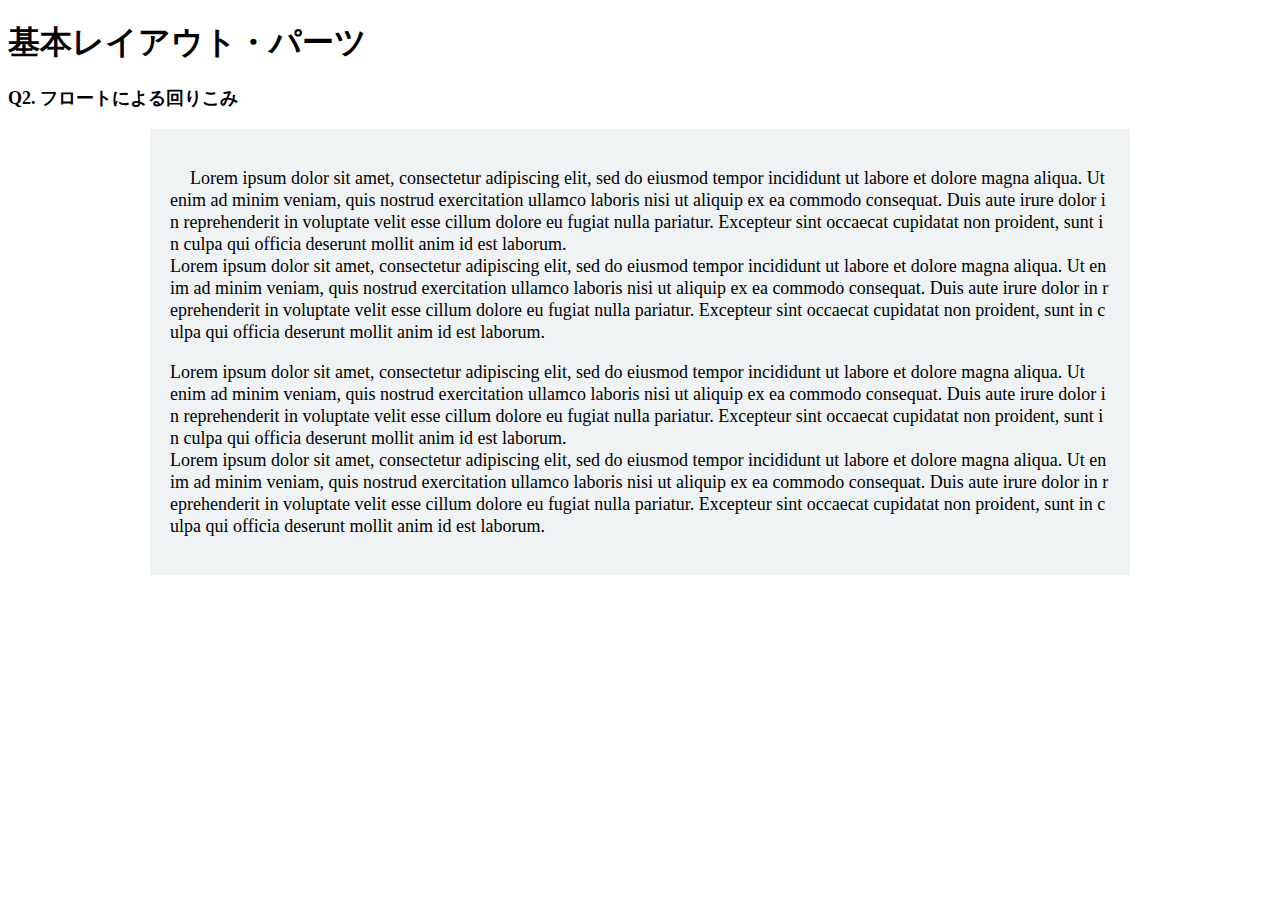
==== layout_parts/q2/index.html @ be57c18e "レイアウトパーツ完了です" ====
<!DOCTYPE html>
<html>
<head>
    <meta charset="utf-8">
    <meta http-equiv="X-UA-Compatible" content="IE=edge">
    <meta name="viewport" content="width=device-width, initial-scale=1.0, maximum-scale=1.0, user-scalable=no">
    <meta name="format-detection" content="telephone=no">
    <title>基本レイアウト・パーツ</title>
    <link rel="stylesheet" href="http://gizumo-inc.github.io/sample/front-lesson/layout-parts/assets/css/reset.css">
    <link rel="stylesheet" href="http://gizumo-inc.github.io/sample/front-lesson/layout-parts/assets/css/base.css">
    <link rel="stylesheet" href="../assets/css/base.css">
    <link rel="stylesheet" href="css/style.css">
</head>
<body>

<div class="wrapper">
    <h1 class="title">基本レイアウト・パーツ</h1>

    <div class="box">
        <h2 class="headline">
            <p class="headline__txt">Q2. フロートによる回りこみ</p>
        </h2>
        <!--
        floatは要素を横並びにするという役割を持ったプロパティですが、文字を回り込ませることができるプロパティでもあります。
        その機能を使って文字列の中に画像をまぜてきれいなレイアウトを作ることができます。
        このレイアウトはボックスで言うと、1つの大きなボックスの中に2つのボックスが縦に並んでいる状態です。文字がずっと続いているのでボックスは1つしかないと思われがちですが、2つのボックスで作っているのでそこを意識してみてください。

        画像はimgタグを使って出力します。使う画像は以下の2つです。
        1つ目の画像： "http://gizumo-inc.github.io/sample/front-lesson/layout-parts/assets/img/q2/thumb_1.jpg"
        2つ目の画像： "http://gizumo-inc.github.io/sample/front-lesson/layout-parts/assets/img/q2/thumb_2.jpg"

        ■この問題で使う大事なプロパティ
        ・margin
        ・float
        -->
        <!-- 回答はここに書いてね -->

        <div class="container">
          <div class="top__box">
            <img src="http://gizumo-inc.github.io/sample/front-lesson/layout-parts/assets/img/q2/thumb_1.jpg" alt="">
            <p>Lorem ipsum dolor sit amet, consectetur adipiscing elit, sed do eiusmod tempor incididunt ut labore et dolore magna aliqua. Ut enim ad minim veniam, quis nostrud exercitation ullamco laboris nisi ut aliquip ex ea commodo consequat. Duis aute irure dolor in reprehenderit in voluptate velit esse cillum dolore eu fugiat nulla pariatur. Excepteur sint occaecat cupidatat non proident, sunt in culpa qui officia deserunt mollit anim id est laborum.</br>
            Lorem ipsum dolor sit amet, consectetur adipiscing elit, sed do eiusmod tempor incididunt ut labore et dolore magna aliqua. Ut enim ad minim veniam, quis nostrud exercitation ullamco laboris nisi ut aliquip ex ea commodo consequat. Duis aute irure dolor in reprehenderit in voluptate velit esse cillum dolore eu fugiat nulla pariatur. Excepteur sint occaecat cupidatat non proident, sunt in culpa qui officia deserunt mollit anim id est laborum.
            </p>
          </div>
          <div class="bottom__box">
            <img src="http://gizumo-inc.github.io/sample/front-lesson/layout-parts/assets/img/q2/thumb_2.jpg" alt="">
            <p>Lorem ipsum dolor sit amet, consectetur adipiscing elit, sed do eiusmod tempor incididunt ut labore et dolore magna aliqua. Ut enim ad minim veniam, quis nostrud exercitation ullamco laboris nisi ut aliquip ex ea commodo consequat. Duis aute irure dolor in reprehenderit in voluptate velit esse cillum dolore eu fugiat nulla pariatur. Excepteur sint occaecat cupidatat non proident, sunt in culpa qui officia deserunt mollit anim id est laborum.</br>
            Lorem ipsum dolor sit amet, consectetur adipiscing elit, sed do eiusmod tempor incididunt ut labore et dolore magna aliqua. Ut enim ad minim veniam, quis nostrud exercitation ullamco laboris nisi ut aliquip ex ea commodo consequat. Duis aute irure dolor in reprehenderit in voluptate velit esse cillum dolore eu fugiat nulla pariatur. Excepteur sint occaecat cupidatat non proident, sunt in culpa qui officia deserunt mollit anim id est laborum.
            </p>
          </div>
        </div>







        <!-- 回答はここに書いてね -->
    </div>
</div>

</body>
</html>
---- layout_parts/q2/css/style.css ----
@charset "UTF-8";

/* 回答はここに書いてね */




.container {
  width: 940px;
  background: #eff3f4;
  margin: 0 auto;
  padding: 20px;
}

.top__box img {
  float: left;
  padding-right: 20px;
  padding-bottom: 10px;
}
p {
  word-break:break-all;
  font-size: 18px;
  line-height: 22px;
}
.bottom__box img {
  float: right;
  padding-left: 20px;
  padding-bottom: 10px;
}




/* 回答はここに書いてね */
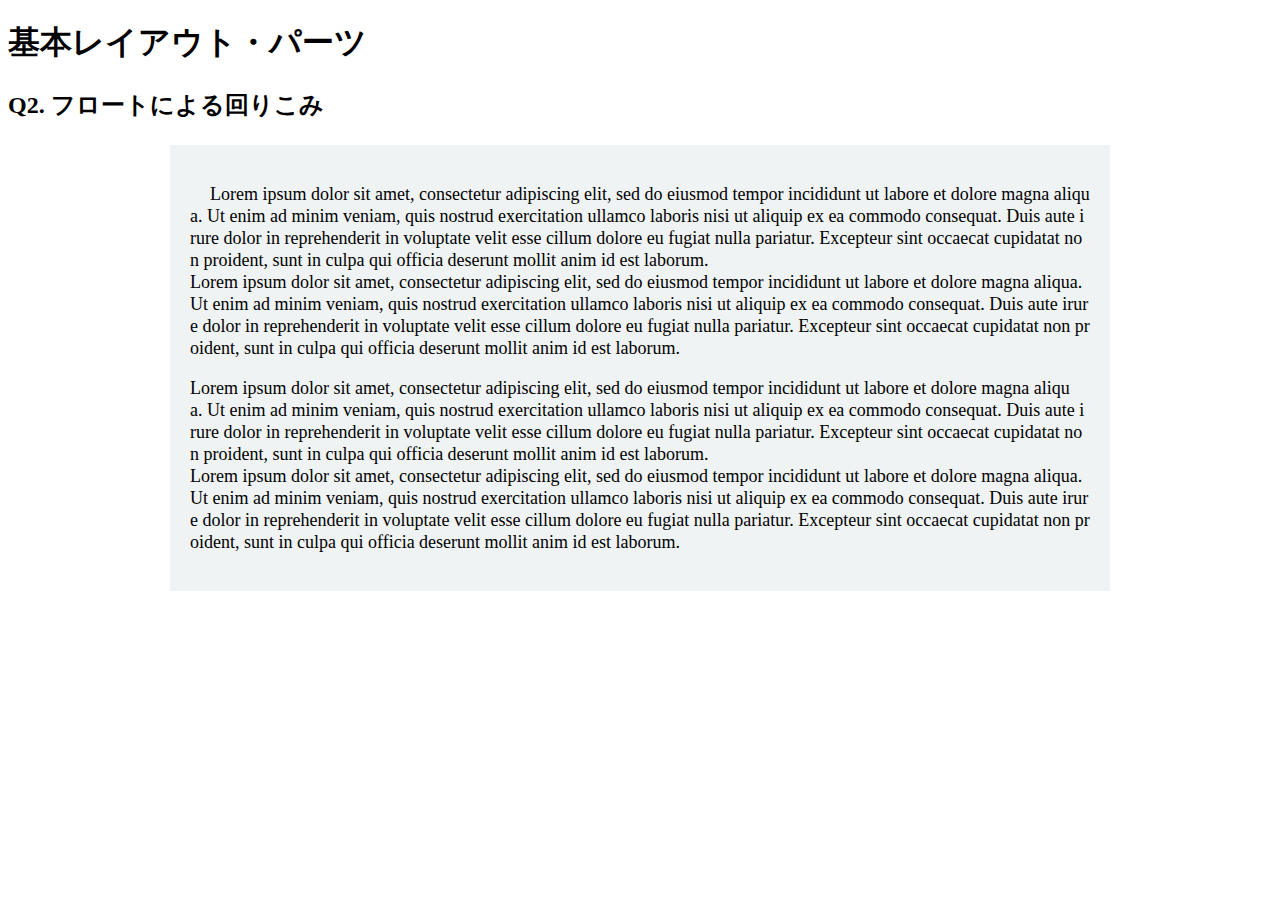
==== commit 02af4076: "指摘箇所修正。" ====
--- a/layout_parts/q2/index.html
+++ b/layout_parts/q2/index.html
@@ -1,64 +1,56 @@
 <!DOCTYPE html>
 <html>
-<head>
+  <head>
     <meta charset="utf-8">
     <meta http-equiv="X-UA-Compatible" content="IE=edge">
     <meta name="viewport" content="width=device-width, initial-scale=1.0, maximum-scale=1.0, user-scalable=no">
     <meta name="format-detection" content="telephone=no">
     <title>基本レイアウト・パーツ</title>
-    <link rel="stylesheet" href="http://gizumo-inc.github.io/sample/front-lesson/layout-parts/assets/css/reset.css">
-    <link rel="stylesheet" href="http://gizumo-inc.github.io/sample/front-lesson/layout-parts/assets/css/base.css">
-    <link rel="stylesheet" href="../assets/css/base.css">
+    <link rel="stylesheet" href="http://gizumo-inc.github.io/sample/front-lesson/layout_parts_new/assets/css/reset.css">
+    <link rel="stylesheet" href="http://gizumo-inc.github.io/sample/front-lesson/layout_parts_new/assets/css/base.css">
     <link rel="stylesheet" href="css/style.css">
-</head>
-<body>
+  </head>
+  <body>
+    <div class="wrapper">
+      <h1 class="title">基本レイアウト・パーツ</h1>
+      <h2 class="headline">
+        <p class="headline__text">Q2. フロートによる回りこみ</p>
+      </h2>
+      <div class="box">
+        <!--
+             floatは要素を横並びにするという役割を持ったプロパティですが、文字を回り込ませることができるプロパティでもあります。
+             その機能を使って文字列の中に画像をまぜてきれいなレイアウトを作ることができます。
+             このレイアウトはボックスで言うと、1つの大きなボックスの中に2つのボックスが縦に並んでいる状態です。文字がずっと続いているのでボックスは1つしかないと思われがちですが、2つのボックスで作っているのでそこを意識してみてください。
 
-<div class="wrapper">
-    <h1 class="title">基本レイアウト・パーツ</h1>
+             画像はimgタグを使って出力します。使う画像は以下の2つです。
+             1つ目の画像： "http://gizumo-inc.github.io/sample/front-lesson/layout_parts_new/assets/img/q2/thumb_1.jpg"
+             2つ目の画像： "http://gizumo-inc.github.io/sample/front-lesson/layout_parts_new/assets/img/q2/thumb_2.jpg"
 
-    <div class="box">
-        <h2 class="headline">
-            <p class="headline__txt">Q2. フロートによる回りこみ</p>
-        </h2>
-        <!--
-        floatは要素を横並びにするという役割を持ったプロパティですが、文字を回り込ませることができるプロパティでもあります。
-        その機能を使って文字列の中に画像をまぜてきれいなレイアウトを作ることができます。
-        このレイアウトはボックスで言うと、1つの大きなボックスの中に2つのボックスが縦に並んでいる状態です。文字がずっと続いているのでボックスは1つしかないと思われがちですが、2つのボックスで作っているのでそこを意識してみてください。
-
-        画像はimgタグを使って出力します。使う画像は以下の2つです。
-        1つ目の画像： "http://gizumo-inc.github.io/sample/front-lesson/layout-parts/assets/img/q2/thumb_1.jpg"
-        2つ目の画像： "http://gizumo-inc.github.io/sample/front-lesson/layout-parts/assets/img/q2/thumb_2.jpg"
-
-        ■この問題で使う大事なプロパティ
-        ・margin
-        ・float
+             ■この問題で使う大事なプロパティ
+             ・margin
+             ・float
         -->
         <!-- 回答はここに書いてね -->
+        <!-- すでについてるクラスにはstyleを指定しない。styleをつける場合は自分で新たにクラスをつけること -->
+        <div class="q2">
+          <div class="container">
+            <div class="top__box">
+              <img src="http://gizumo-inc.github.io/sample/front-lesson/layout-parts/assets/img/q2/thumb_1.jpg" alt="" class="top__image">
+              <p class="txt">Lorem ipsum dolor sit amet, consectetur adipiscing elit, sed do eiusmod tempor incididunt ut labore et dolore magna aliqua. Ut enim ad minim veniam, quis nostrud exercitation ullamco laboris nisi ut aliquip ex ea commodo consequat. Duis aute irure dolor in reprehenderit in voluptate velit esse cillum dolore eu fugiat nulla pariatur. Excepteur sint occaecat cupidatat non proident, sunt in culpa qui officia deserunt mollit anim id est laborum.</br>
+              Lorem ipsum dolor sit amet, consectetur adipiscing elit, sed do eiusmod tempor incididunt ut labore et dolore magna aliqua. Ut enim ad minim veniam, quis nostrud exercitation ullamco laboris nisi ut aliquip ex ea commodo consequat. Duis aute irure dolor in reprehenderit in voluptate velit esse cillum dolore eu fugiat nulla pariatur. Excepteur sint occaecat cupidatat non proident, sunt in culpa qui officia deserunt mollit anim id est laborum.
+              </p>
+            </div>
+            <div class="bottom__box">
+              <img src="http://gizumo-inc.github.io/sample/front-lesson/layout-parts/assets/img/q2/thumb_2.jpg" alt="" class="bottom__image">
+              <p class="txt">Lorem ipsum dolor sit amet, consectetur adipiscing elit, sed do eiusmod tempor incididunt ut labore et dolore magna aliqua. Ut enim ad minim veniam, quis nostrud exercitation ullamco laboris nisi ut aliquip ex ea commodo consequat. Duis aute irure dolor in reprehenderit in voluptate velit esse cillum dolore eu fugiat nulla pariatur. Excepteur sint occaecat cupidatat non proident, sunt in culpa qui officia deserunt mollit anim id est laborum.</br>
+              Lorem ipsum dolor sit amet, consectetur adipiscing elit, sed do eiusmod tempor incididunt ut labore et dolore magna aliqua. Ut enim ad minim veniam, quis nostrud exercitation ullamco laboris nisi ut aliquip ex ea commodo consequat. Duis aute irure dolor in reprehenderit in voluptate velit esse cillum dolore eu fugiat nulla pariatur. Excepteur sint occaecat cupidatat non proident, sunt in culpa qui officia deserunt mollit anim id est laborum.
+              </p>
+            </div>
+          </div>
 
-        <div class="container">
-          <div class="top__box">
-            <img src="http://gizumo-inc.github.io/sample/front-lesson/layout-parts/assets/img/q2/thumb_1.jpg" alt="">
-            <p>Lorem ipsum dolor sit amet, consectetur adipiscing elit, sed do eiusmod tempor incididunt ut labore et dolore magna aliqua. Ut enim ad minim veniam, quis nostrud exercitation ullamco laboris nisi ut aliquip ex ea commodo consequat. Duis aute irure dolor in reprehenderit in voluptate velit esse cillum dolore eu fugiat nulla pariatur. Excepteur sint occaecat cupidatat non proident, sunt in culpa qui officia deserunt mollit anim id est laborum.</br>
-            Lorem ipsum dolor sit amet, consectetur adipiscing elit, sed do eiusmod tempor incididunt ut labore et dolore magna aliqua. Ut enim ad minim veniam, quis nostrud exercitation ullamco laboris nisi ut aliquip ex ea commodo consequat. Duis aute irure dolor in reprehenderit in voluptate velit esse cillum dolore eu fugiat nulla pariatur. Excepteur sint occaecat cupidatat non proident, sunt in culpa qui officia deserunt mollit anim id est laborum.
-            </p>
-          </div>
-          <div class="bottom__box">
-            <img src="http://gizumo-inc.github.io/sample/front-lesson/layout-parts/assets/img/q2/thumb_2.jpg" alt="">
-            <p>Lorem ipsum dolor sit amet, consectetur adipiscing elit, sed do eiusmod tempor incididunt ut labore et dolore magna aliqua. Ut enim ad minim veniam, quis nostrud exercitation ullamco laboris nisi ut aliquip ex ea commodo consequat. Duis aute irure dolor in reprehenderit in voluptate velit esse cillum dolore eu fugiat nulla pariatur. Excepteur sint occaecat cupidatat non proident, sunt in culpa qui officia deserunt mollit anim id est laborum.</br>
-            Lorem ipsum dolor sit amet, consectetur adipiscing elit, sed do eiusmod tempor incididunt ut labore et dolore magna aliqua. Ut enim ad minim veniam, quis nostrud exercitation ullamco laboris nisi ut aliquip ex ea commodo consequat. Duis aute irure dolor in reprehenderit in voluptate velit esse cillum dolore eu fugiat nulla pariatur. Excepteur sint occaecat cupidatat non proident, sunt in culpa qui officia deserunt mollit anim id est laborum.
-            </p>
-          </div>
         </div>
-
-
-
-
-
-
-
         <!-- 回答はここに書いてね -->
+      </div>
     </div>
-</div>
-
-</body>
+  </body>
 </html>
--- a/layout_parts/q2/css/style.css
+++ b/layout_parts/q2/css/style.css
@@ -1,28 +1,25 @@
 @charset "UTF-8";
 
 /* 回答はここに書いてね */
-
-
-
-
 .container {
+  box-sizing: border-box;
   width: 940px;
   background: #eff3f4;
   margin: 0 auto;
   padding: 20px;
 }
 
-.top__box img {
+.top__image{
   float: left;
-  padding-right: 20px;
-  padding-bottom: 10px;
+  margin-right: 20px;
+  margin-bottom: 10px;
 }
-p {
+.txt {
   word-break:break-all;
   font-size: 18px;
   line-height: 22px;
 }
-.bottom__box img {
+.bottom__image {
   float: right;
   padding-left: 20px;
   padding-bottom: 10px;
